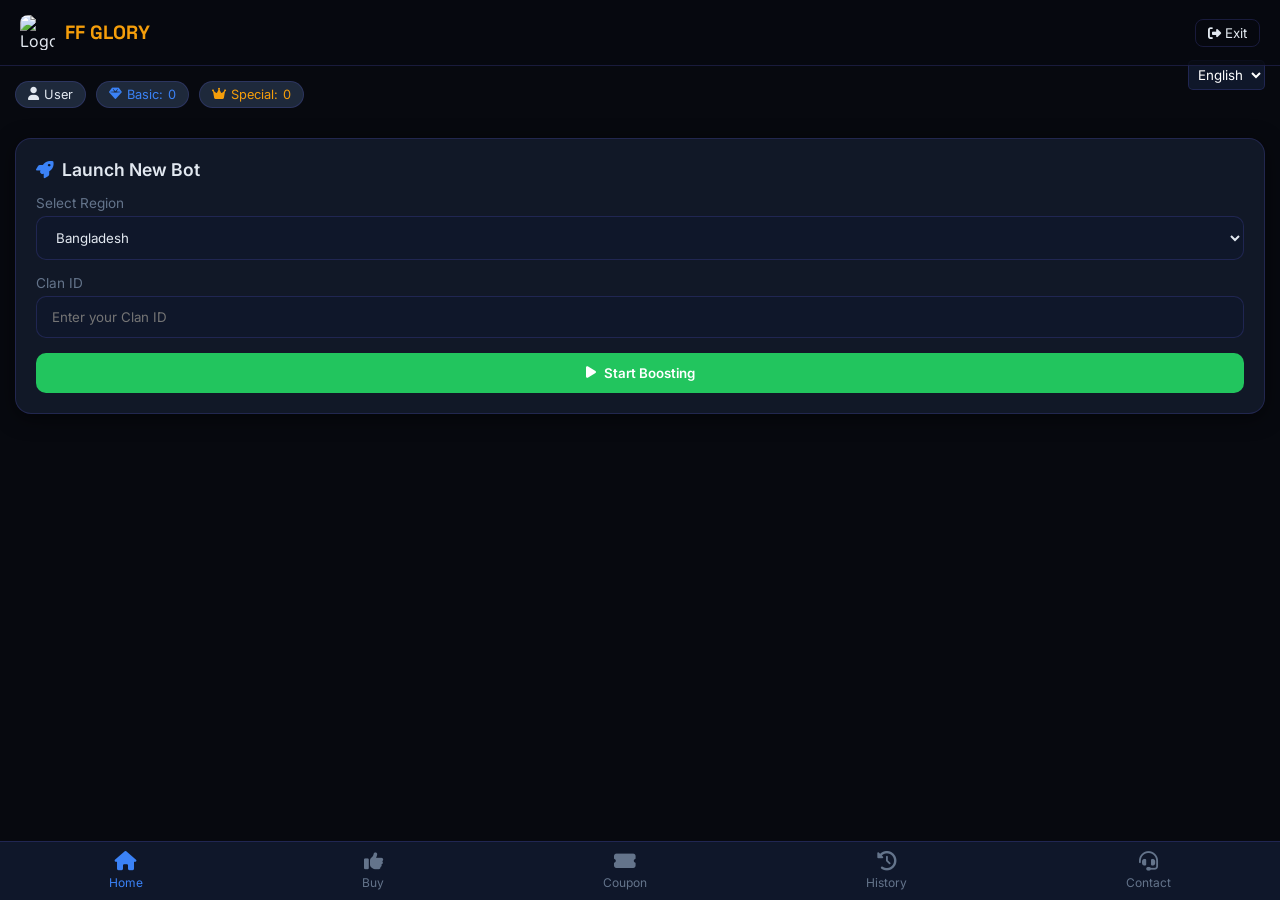
==== user/dashboard.html @ b64284e8 "Add files via upload" ====
<!DOCTYPE html>
<html lang="en">
<head>
    <meta charset="UTF-8">
    <meta name="viewport" content="width=device-width, initial-scale=1.0">
    <title>FF GLORY - Dashboard</title>
    <link rel="stylesheet" href="../css/style.css">
    <link rel="stylesheet" href="https://cdnjs.cloudflare.com/ajax/libs/font-awesome/6.4.0/css/all.min.css">
</head>
<body>

    <!-- Top Navbar -->
    <div class="top-nav">
        <div class="logo-area">
            <img src="https://i.ibb.co/vz3Z4Z8/logo.png" alt="Logo" id="site-logo">
            <span class="logo-text">FF GLORY</span>
        </div>
        <button class="exit-btn" onclick="logout()"><i class="fas fa-sign-out-alt"></i> Exit</button>
    </div>

    <!-- User Info -->
    <div class="user-bar">
        <div class="badge"><i class="fas fa-user"></i> <span id="user-name">User</span></div>
        <div class="badge basic"><i class="fas fa-gem"></i> Basic: <span id="basic-credit">0</span></div>
        <div class="badge special"><i class="fas fa-crown"></i> Special: <span id="special-credit">0</span></div>
    </div>

    <!-- Main Content Area -->
    <div style="padding-bottom: 70px;">
        
        <!-- HOME TAB -->
        <div id="tab-home" class="tab-content">
            <div class="card">
                <h3 class="card-title" data-i18n="launchBot"><i class="fas fa-rocket" style="color:var(--blue)"></i> Launch New Bot</h3>
                <div class="input-group">
                    <label data-i18n="selectRegion">Select Region</label>
                    <select id="region">
                        <option value="bd">Bangladesh</option>
                        <option value="ind">India</option>
                        <option value="me">Middle East</option>
                    </select>
                </div>
                <div class="input-group">
                    <label data-i18n="clanId">Clan ID</label>
                    <input type="text" placeholder="Enter your Clan ID">
                </div>
                <button class="btn btn-success" data-i18n="startBoosting"><i class="fas fa-play"></i> Start Boosting</button>
            </div>
        </div>

        <!-- COUPON TAB -->
        <div id="tab-coupon" class="tab-content" style="display:none;">
            <div class="card">
                <h3 class="card-title" data-i18n="redeemCoupon"><i class="fas fa-gift" style="color:var(--gold)"></i> Redeem Coupon</h3>
                <div class="input-group">
                    <input type="text" id="coupon-code" placeholder="Enter coupon code">
                </div>
                <button class="btn btn-primary" onclick="redeemCoupon()">Redeem</button>
            </div>
        </div>

        <!-- BUY TAB (Manual Payment) -->
        <div id="tab-buy" class="tab-content" style="display:none;">
            <h3 style="text-align:center; margin: 15px; font-family: Space Grotesk;" data-i18n="buyCredits">BUY CREDITS</h3>
            
            <!-- Basic Credit -->
            <div class="card">
                <h4 style="color: var(--blue); margin-bottom: 10px;"><i class="fas fa-gem"></i> Basic Credit (₹90)</h4>
                <div class="pay-method" onclick="showPayment('bkash', 90)">
                    <div style="display:flex; align-items:center;">
                        <img src="https://upload.wikimedia.org/wikipedia/commons/thumb/1/1a/BKash_Logo.svg/1200px-BKash_Logo.svg.png">
                        <span>bKash</span>
                    </div>
                    <i class="fas fa-chevron-right"></i>
                </div>
                <div class="pay-method" onclick="showPayment('nagad', 90)">
                    <div style="display:flex; align-items:center;">
                        <img src="https://upload.wikimedia.org/wikipedia/en/thumb/8/8c/Nagad_logo.png/220px-Nagad_logo.png">
                        <span>Nagad</span>
                    </div>
                    <i class="fas fa-chevron-right"></i>
                </div>
                <div class="pay-method" onclick="showPayment('binance', 1)">
                    <div style="display:flex; align-items:center;">
                        <img src="https://upload.wikimedia.org/wikipedia/commons/thumb/1/12/Binance_logo.svg/1200px-Binance_logo.svg.png">
                        <span>Binance (USDT)</span>
                    </div>
                    <i class="fas fa-chevron-right"></i>
                </div>
            </div>
        </div>

        <!-- HISTORY TAB -->
        <div id="tab-history" class="tab-content" style="display:none;">
            <div class="card">
                <h3 class="card-title" data-i18n="history">Transaction History</h3>
                <p style="color: var(--muted); text-align:center; padding: 20px;">No transactions yet.</p>
            </div>
        </div>

        <!-- CONTACT TAB -->
        <div id="tab-contact" class="tab-content" style="display:none;">
            <div class="card">
                <h3 class="card-title" data-i18n="contact">Contact Us</h3>
                <a href="https://t.me/narutocodexfc" class="pay-method" style="text-decoration:none; color:white;">
                    <div style="display:flex; align-items:center; gap:10px;">
                        <i class="fab fa-telegram" style="font-size:1.5rem; color: #0088cc;"></i>
                        <span>Telegram Channel</span>
                    </div>
                    <i class="fas fa-chevron-right"></i>
                </a>
            </div>
        </div>

    </div>

    <!-- Payment Modal (Hidden by default) -->
    <div id="paymentModal" style="display:none; position:fixed; top:0; left:0; right:0; bottom:0; background:rgba(0,0,0,0.8); z-index:1000; align-items:center; justify-content:center; padding:20px;">
        <div class="card" style="width:100%; max-width:400px;">
            <h3 style="margin-bottom:15px; color:var(--blue);" id="modalTitle">Payment</h3>
            <p style="font-size:0.85rem; margin-bottom:15px; color:var(--muted);">
                Send <span id="modalAmount" style="color:white; font-weight:bold;"></span> to:<br>
                bKash/Nagad: <b>017XXXXXXXX</b> (Personal)<br>
                Binance ID: <b>123456789</b>
            </p>
            <div class="input-group">
                <label data-i18n="senderNumber">Sender Number / Binance ID</label>
                <input type="text" id="senderNumber" placeholder="01XXXXXXXXX">
            </div>
            <div class="input-group">
                <label data-i18n="trxId">Transaction ID (TrxID)</label>
                <input type="text" id="trxId" placeholder="TrxID">
            </div>
            <button class="btn btn-primary" onclick="submitPayment()" data-i18n="submit">Submit</button>
            <button class="btn" style="background:transparent; color:red; margin-top:10px;" onclick="closeModal()">Cancel</button>
        </div>
    </div>

    <!-- Bottom Navigation -->
    <div class="bottom-nav">
        <a href="#" class="nav-item active" onclick="switchTab('home', this)"><i class="fas fa-home"></i><span data-i18n="home">Home</span></a>
        <a href="#" class="nav-item" onclick="switchTab('buy', this)"><i class="fas fa-thumbs-up"></i><span data-i18n="buy">Buy</span></a>
        <a href="#" class="nav-item" onclick="switchTab('coupon', this)"><i class="fas fa-ticket-alt"></i><span data-i18n="coupon">Coupon</span></a>
        <a href="#" class="nav-item" onclick="switchTab('history', this)"><i class="fas fa-history"></i><span data-i18n="history">History</span></a>
        <a href="#" class="nav-item" onclick="switchTab('contact', this)"><i class="fas fa-headset"></i><span data-i18n="contact">Contact</span></a>
    </div>

    <!-- Language Selector (Bottom Right) -->
    <div style="position:fixed; top:60px; right:15px; z-index:99;">
        <select onchange="changeLanguage(this.value)" style="padding:5px; border-radius:5px; background:#0f172a; color:white; border:1px solid var(--border);">
            <option value="en">English</option>
            <option value="bn">বাংলা</option>
            <option value="hi">हिंदी</option>
            <option value="ar">العربية</option>
        </select>
    </div>

    <script src="https://www.gstatic.com/firebasejs/8.10.1/firebase-app.js"></script>
    <script src="https://www.gstatic.com/firebasejs/8.10.1/firebase-auth.js"></script>
    <script src="https://www.gstatic.com/firebasejs/8.10.1/firebase-database.js"></script>
    <script src="../js/firebase-config.js"></script>
    <script src="../js/translations.js"></script>
    <script src="../js/user.js"></script>
</body>
</html>
---- css/style.css ----
@import url('https://fonts.googleapis.com/css2?family=Space+Grotesk:wght@400;500;600;700&family=Inter:wght@400;500;600&display=swap');

:root {
    --bg: #07090f;
    --card-bg: #111827;
    --border: rgba(99,102,241,0.2);
    --indigo: #6366f1;
    --blue: #3b82f6;
    --gold: #f59e0b;
    --text: #e2e8f0;
    --muted: #64748b;
    --success: #22c55e;
}

* { margin: 0; padding: 0; box-sizing: border-box; font-family: 'Inter', sans-serif; }

body {
    background: var(--bg);
    color: var(--text);
    min-height: 100vh;
    display: flex;
    flex-direction: column;
}

/* Navbar */
.top-nav {
    display: flex; justify-content: space-between; align-items: center;
    padding: 15px 20px; background: rgba(7,9,15,0.8);
    border-bottom: 1px solid var(--border); position: sticky; top: 0; z-index: 100;
}
.logo-area { display: flex; align-items: center; gap: 10px; }
.logo-area img { width: 35px; height: 35px; border-radius: 8px; }
.logo-text { font-family: 'Space Grotesk', sans-serif; font-weight: 700; font-size: 1.2rem; color: var(--gold); }
.exit-btn { background: transparent; border: 1px solid var(--border); color: var(--text); padding: 5px 12px; border-radius: 8px; cursor: pointer; }

/* User Info Bar */
.user-bar { display: flex; gap: 10px; padding: 15px; flex-wrap: wrap; }
.badge { background: #1e293b; padding: 5px 12px; border-radius: 20px; font-size: 0.8rem; border: 1px solid var(--border); display: flex; align-items: center; gap: 5px; }
.badge.basic { color: var(--blue); }
.badge.special { color: var(--gold); }

/* Card System */
.card {
    background: var(--card-bg); border: 1px solid var(--border);
    border-radius: 16px; padding: 20px; margin: 15px; box-shadow: 0 4px 20px rgba(0,0,0,0.5);
}
.card-title { font-size: 1.1rem; font-weight: 600; margin-bottom: 15px; display: flex; align-items: center; gap: 8px; }

/* Inputs & Buttons */
.input-group { margin-bottom: 15px; }
.input-group label { display: block; font-size: 0.85rem; color: var(--muted); margin-bottom: 5px; }
input, select {
    width: 100%; padding: 12px 15px; border-radius: 10px;
    background: #0f172a; border: 1px solid var(--border); color: var(--text); outline: none;
}
input:focus, select:focus { border-color: var(--blue); }
.btn {
    width: 100%; padding: 12px; border-radius: 10px; border: none;
    font-weight: 600; cursor: pointer; transition: 0.2s; display: flex; justify-content: center; align-items: center; gap: 8px;
}
.btn-primary { background: var(--blue); color: #fff; box-shadow: 0 0 15px rgba(59,130,246,0.4); }
.btn-primary:hover { background: #2563eb; }
.btn-success { background: var(--success); color: #fff; }
.btn-gold { background: var(--gold); color: #000; }

/* Bottom Navigation */
.bottom-nav {
    position: fixed; bottom: 0; left: 0; right: 0; background: #0f172a;
    display: flex; justify-content: space-around; padding: 10px 0;
    border-top: 1px solid var(--border); z-index: 100;
}
.nav-item { display: flex; flex-direction: column; align-items: center; color: var(--muted); text-decoration: none; font-size: 0.75rem; gap: 4px; }
.nav-item.active { color: var(--blue); }
.nav-item i { font-size: 1.2rem; }

/* Payment Method Cards */
.pay-method {
    display: flex; align-items: center; justify-content: space-between;
    padding: 15px; border: 1px solid var(--border); border-radius: 12px; margin-bottom: 10px; cursor: pointer;
}
.pay-method:hover { border-color: var(--blue); background: rgba(59,130,246,0.05); }
.pay-method img { width: 30px; height: 30px; margin-right: 10px; }
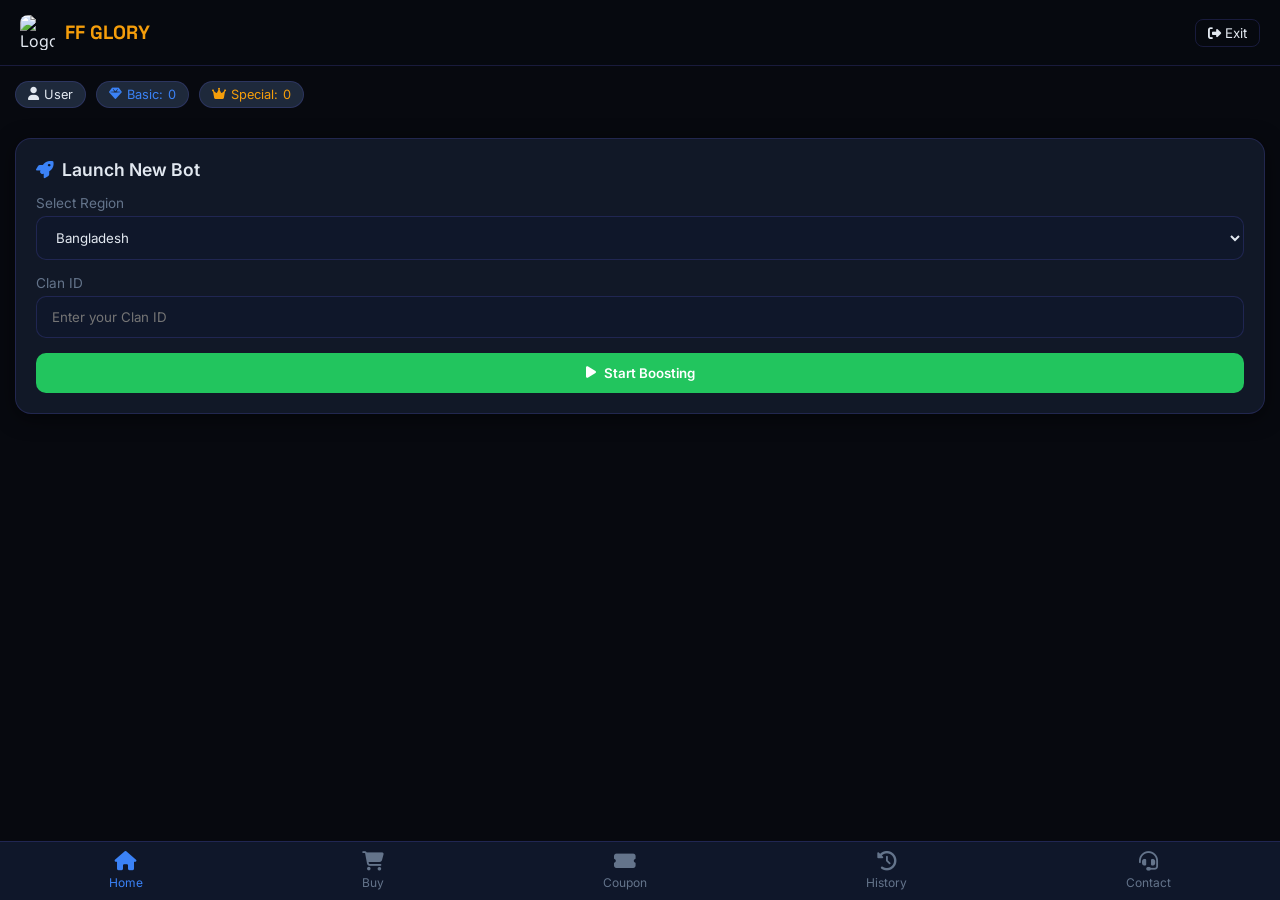
==== commit 6671b2ed: "Update dashboard.html" ====
--- a/user/dashboard.html
+++ b/user/dashboard.html
@@ -12,7 +12,7 @@
     <!-- Top Navbar -->
     <div class="top-nav">
         <div class="logo-area">
-            <img src="https://i.ibb.co/vz3Z4Z8/logo.png" alt="Logo" id="site-logo">
+            <img src="https://i.ibb.co/vz3Z4Z8/logo.png" alt="Logo">
             <span class="logo-text">FF GLORY</span>
         </div>
         <button class="exit-btn" onclick="logout()"><i class="fas fa-sign-out-alt"></i> Exit</button>
@@ -25,15 +25,14 @@
         <div class="badge special"><i class="fas fa-crown"></i> Special: <span id="special-credit">0</span></div>
     </div>
 
-    <!-- Main Content Area -->
-    <div style="padding-bottom: 70px;">
-        
+    <!-- Main Content -->
+    <div style="padding-bottom: 80px;">
         <!-- HOME TAB -->
         <div id="tab-home" class="tab-content">
             <div class="card">
-                <h3 class="card-title" data-i18n="launchBot"><i class="fas fa-rocket" style="color:var(--blue)"></i> Launch New Bot</h3>
+                <h3 class="card-title"><i class="fas fa-rocket" style="color:var(--blue)"></i> Launch New Bot</h3>
                 <div class="input-group">
-                    <label data-i18n="selectRegion">Select Region</label>
+                    <label>Select Region</label>
                     <select id="region">
                         <option value="bd">Bangladesh</option>
                         <option value="ind">India</option>
@@ -41,48 +40,42 @@
                     </select>
                 </div>
                 <div class="input-group">
-                    <label data-i18n="clanId">Clan ID</label>
+                    <label>Clan ID</label>
                     <input type="text" placeholder="Enter your Clan ID">
                 </div>
-                <button class="btn btn-success" data-i18n="startBoosting"><i class="fas fa-play"></i> Start Boosting</button>
+                <button class="btn btn-success"><i class="fas fa-play"></i> Start Boosting</button>
             </div>
         </div>
 
-        <!-- COUPON TAB -->
-        <div id="tab-coupon" class="tab-content" style="display:none;">
+        <!-- BUY TAB -->
+        <div id="tab-buy" class="tab-content" style="display:none;">
+            <h3 style="text-align:center; margin: 15px; font-family: Space Grotesk;">BUY CREDITS</h3>
             <div class="card">
-                <h3 class="card-title" data-i18n="redeemCoupon"><i class="fas fa-gift" style="color:var(--gold)"></i> Redeem Coupon</h3>
-                <div class="input-group">
-                    <input type="text" id="coupon-code" placeholder="Enter coupon code">
-                </div>
-                <button class="btn btn-primary" onclick="redeemCoupon()">Redeem</button>
-            </div>
-        </div>
-
-        <!-- BUY TAB (Manual Payment) -->
-        <div id="tab-buy" class="tab-content" style="display:none;">
-            <h3 style="text-align:center; margin: 15px; font-family: Space Grotesk;" data-i18n="buyCredits">BUY CREDITS</h3>
-            
-            <!-- Basic Credit -->
-            <div class="card">
-                <h4 style="color: var(--blue); margin-bottom: 10px;"><i class="fas fa-gem"></i> Basic Credit (₹90)</h4>
+                <h4 style="color: var(--blue); margin-bottom: 10px;"><i class="fas fa-gem"></i> Basic Credit (৳90)</h4>
                 <div class="pay-method" onclick="showPayment('bkash', 90)">
-                    <div style="display:flex; align-items:center;">
-                        <img src="https://upload.wikimedia.org/wikipedia/commons/thumb/1/1a/BKash_Logo.svg/1200px-BKash_Logo.svg.png">
+                    <div style="display:flex; align-items:center; gap:10px;">
+                        <img src="https://upload.wikimedia.org/wikipedia/commons/thumb/1/1a/BKash_Logo.svg/1200px-BKash_Logo.svg.png" style="width:30px;">
                         <span>bKash</span>
                     </div>
                     <i class="fas fa-chevron-right"></i>
                 </div>
                 <div class="pay-method" onclick="showPayment('nagad', 90)">
-                    <div style="display:flex; align-items:center;">
-                        <img src="https://upload.wikimedia.org/wikipedia/en/thumb/8/8c/Nagad_logo.png/220px-Nagad_logo.png">
+                    <div style="display:flex; align-items:center; gap:10px;">
+                        <img src="https://upload.wikimedia.org/wikipedia/en/thumb/8/8c/Nagad_logo.png/220px-Nagad_logo.png" style="width:30px;">
                         <span>Nagad</span>
                     </div>
                     <i class="fas fa-chevron-right"></i>
                 </div>
+                <div class="pay-method" onclick="showPayment('rocket', 90)">
+                    <div style="display:flex; align-items:center; gap:10px;">
+                        <img src="https://upload.wikimedia.org/wikipedia/en/thumb/8/82/Dutch-Bangla_Rocket_Logo.svg/1200px-Dutch-Bangla_Rocket_Logo.svg.png" style="width:30px;">
+                        <span>Rocket</span>
+                    </div>
+                    <i class="fas fa-chevron-right"></i>
+                </div>
                 <div class="pay-method" onclick="showPayment('binance', 1)">
-                    <div style="display:flex; align-items:center;">
-                        <img src="https://upload.wikimedia.org/wikipedia/commons/thumb/1/12/Binance_logo.svg/1200px-Binance_logo.svg.png">
+                    <div style="display:flex; align-items:center; gap:10px;">
+                        <img src="https://upload.wikimedia.org/wikipedia/commons/thumb/1/12/Binance_logo.svg/1200px-Binance_logo.svg.png" style="width:30px;">
                         <span>Binance (USDT)</span>
                     </div>
                     <i class="fas fa-chevron-right"></i>
@@ -90,10 +83,21 @@
             </div>
         </div>
 
+        <!-- COUPON TAB -->
+        <div id="tab-coupon" class="tab-content" style="display:none;">
+            <div class="card">
+                <h3 class="card-title"><i class="fas fa-gift" style="color:var(--gold)"></i> Redeem Coupon</h3>
+                <div class="input-group">
+                    <input type="text" id="coupon-code" placeholder="Enter coupon code">
+                </div>
+                <button class="btn btn-primary">Redeem</button>
+            </div>
+        </div>
+
         <!-- HISTORY TAB -->
         <div id="tab-history" class="tab-content" style="display:none;">
             <div class="card">
-                <h3 class="card-title" data-i18n="history">Transaction History</h3>
+                <h3 class="card-title">Transaction History</h3>
                 <p style="color: var(--muted); text-align:center; padding: 20px;">No transactions yet.</p>
             </div>
         </div>
@@ -101,7 +105,7 @@
         <!-- CONTACT TAB -->
         <div id="tab-contact" class="tab-content" style="display:none;">
             <div class="card">
-                <h3 class="card-title" data-i18n="contact">Contact Us</h3>
+                <h3 class="card-title">Contact Us</h3>
                 <a href="https://t.me/narutocodexfc" class="pay-method" style="text-decoration:none; color:white;">
                     <div style="display:flex; align-items:center; gap:10px;">
                         <i class="fab fa-telegram" style="font-size:1.5rem; color: #0088cc;"></i>
@@ -111,55 +115,43 @@
                 </a>
             </div>
         </div>
-
     </div>
 
-    <!-- Payment Modal (Hidden by default) -->
+    <!-- Payment Modal -->
     <div id="paymentModal" style="display:none; position:fixed; top:0; left:0; right:0; bottom:0; background:rgba(0,0,0,0.8); z-index:1000; align-items:center; justify-content:center; padding:20px;">
         <div class="card" style="width:100%; max-width:400px;">
             <h3 style="margin-bottom:15px; color:var(--blue);" id="modalTitle">Payment</h3>
             <p style="font-size:0.85rem; margin-bottom:15px; color:var(--muted);">
                 Send <span id="modalAmount" style="color:white; font-weight:bold;"></span> to:<br>
-                bKash/Nagad: <b>017XXXXXXXX</b> (Personal)<br>
+                bKash/Nagad/Rocket: <b>017XXXXXXXX</b> (Personal)<br>
                 Binance ID: <b>123456789</b>
             </p>
             <div class="input-group">
-                <label data-i18n="senderNumber">Sender Number / Binance ID</label>
+                <label>Sender Number / Binance ID</label>
                 <input type="text" id="senderNumber" placeholder="01XXXXXXXXX">
             </div>
             <div class="input-group">
-                <label data-i18n="trxId">Transaction ID (TrxID)</label>
+                <label>Transaction ID (TrxID)</label>
                 <input type="text" id="trxId" placeholder="TrxID">
             </div>
-            <button class="btn btn-primary" onclick="submitPayment()" data-i18n="submit">Submit</button>
+            <button class="btn btn-primary" onclick="submitPayment()">Submit</button>
             <button class="btn" style="background:transparent; color:red; margin-top:10px;" onclick="closeModal()">Cancel</button>
         </div>
     </div>
 
     <!-- Bottom Navigation -->
     <div class="bottom-nav">
-        <a href="#" class="nav-item active" onclick="switchTab('home', this)"><i class="fas fa-home"></i><span data-i18n="home">Home</span></a>
-        <a href="#" class="nav-item" onclick="switchTab('buy', this)"><i class="fas fa-thumbs-up"></i><span data-i18n="buy">Buy</span></a>
-        <a href="#" class="nav-item" onclick="switchTab('coupon', this)"><i class="fas fa-ticket-alt"></i><span data-i18n="coupon">Coupon</span></a>
-        <a href="#" class="nav-item" onclick="switchTab('history', this)"><i class="fas fa-history"></i><span data-i18n="history">History</span></a>
-        <a href="#" class="nav-item" onclick="switchTab('contact', this)"><i class="fas fa-headset"></i><span data-i18n="contact">Contact</span></a>
-    </div>
-
-    <!-- Language Selector (Bottom Right) -->
-    <div style="position:fixed; top:60px; right:15px; z-index:99;">
-        <select onchange="changeLanguage(this.value)" style="padding:5px; border-radius:5px; background:#0f172a; color:white; border:1px solid var(--border);">
-            <option value="en">English</option>
-            <option value="bn">বাংলা</option>
-            <option value="hi">हिंदी</option>
-            <option value="ar">العربية</option>
-        </select>
+        <a href="#" class="nav-item active" onclick="switchTab('home', this)"><i class="fas fa-home"></i><span>Home</span></a>
+        <a href="#" class="nav-item" onclick="switchTab('buy', this)"><i class="fas fa-shopping-cart"></i><span>Buy</span></a>
+        <a href="#" class="nav-item" onclick="switchTab('coupon', this)"><i class="fas fa-ticket-alt"></i><span>Coupon</span></a>
+        <a href="#" class="nav-item" onclick="switchTab('history', this)"><i class="fas fa-history"></i><span>History</span></a>
+        <a href="#" class="nav-item" onclick="switchTab('contact', this)"><i class="fas fa-headset"></i><span>Contact</span></a>
     </div>
 
     <script src="https://www.gstatic.com/firebasejs/8.10.1/firebase-app.js"></script>
     <script src="https://www.gstatic.com/firebasejs/8.10.1/firebase-auth.js"></script>
     <script src="https://www.gstatic.com/firebasejs/8.10.1/firebase-database.js"></script>
     <script src="../js/firebase-config.js"></script>
-    <script src="../js/translations.js"></script>
     <script src="../js/user.js"></script>
 </body>
-</html>+</html>
--- a/css/style.css
+++ b/css/style.css
@@ -1,33 +1,15 @@
 @import url('https://fonts.googleapis.com/css2?family=Space+Grotesk:wght@400;500;600;700&family=Inter:wght@400;500;600&display=swap');
 
 :root {
-    --bg: #07090f;
-    --card-bg: #111827;
-    --border: rgba(99,102,241,0.2);
-    --indigo: #6366f1;
-    --blue: #3b82f6;
-    --gold: #f59e0b;
-    --text: #e2e8f0;
-    --muted: #64748b;
-    --success: #22c55e;
+    --bg: #07090f; --card-bg: #111827; --border: rgba(99,102,241,0.2);
+    --indigo: #6366f1; --blue: #3b82f6; --gold: #f59e0b;
+    --text: #e2e8f0; --muted: #64748b; --success: #22c55e;
 }
+* { margin: 0; padding: 0; box-sizing: border-box; font-family: 'Inter', sans-serif; }
+body { background: var(--bg); color: var(--text); min-height: 100vh; display: flex; flex-direction: column; }
 
-* { margin: 0; padding: 0; box-sizing: border-box; font-family: 'Inter', sans-serif; }
-
-body {
-    background: var(--bg);
-    color: var(--text);
-    min-height: 100vh;
-    display: flex;
-    flex-direction: column;
-}
-
-/* Navbar */
-.top-nav {
-    display: flex; justify-content: space-between; align-items: center;
-    padding: 15px 20px; background: rgba(7,9,15,0.8);
-    border-bottom: 1px solid var(--border); position: sticky; top: 0; z-index: 100;
-}
+/* Top Navbar */
+.top-nav { display: flex; justify-content: space-between; align-items: center; padding: 15px 20px; background: rgba(7,9,15,0.8); border-bottom: 1px solid var(--border); position: sticky; top: 0; z-index: 100; }
 .logo-area { display: flex; align-items: center; gap: 10px; }
 .logo-area img { width: 35px; height: 35px; border-radius: 8px; }
 .logo-text { font-family: 'Space Grotesk', sans-serif; font-weight: 700; font-size: 1.2rem; color: var(--gold); }
@@ -39,44 +21,30 @@
 .badge.basic { color: var(--blue); }
 .badge.special { color: var(--gold); }
 
-/* Card System */
-.card {
-    background: var(--card-bg); border: 1px solid var(--border);
-    border-radius: 16px; padding: 20px; margin: 15px; box-shadow: 0 4px 20px rgba(0,0,0,0.5);
-}
+/* Cards */
+.card { background: var(--card-bg); border: 1px solid var(--border); border-radius: 16px; padding: 20px; margin: 15px; box-shadow: 0 4px 20px rgba(0,0,0,0.5); }
 .card-title { font-size: 1.1rem; font-weight: 600; margin-bottom: 15px; display: flex; align-items: center; gap: 8px; }
 
 /* Inputs & Buttons */
 .input-group { margin-bottom: 15px; }
 .input-group label { display: block; font-size: 0.85rem; color: var(--muted); margin-bottom: 5px; }
-input, select {
-    width: 100%; padding: 12px 15px; border-radius: 10px;
-    background: #0f172a; border: 1px solid var(--border); color: var(--text); outline: none;
-}
+input, select { width: 100%; padding: 12px 15px; border-radius: 10px; background: #0f172a; border: 1px solid var(--border); color: var(--text); outline: none; }
 input:focus, select:focus { border-color: var(--blue); }
-.btn {
-    width: 100%; padding: 12px; border-radius: 10px; border: none;
-    font-weight: 600; cursor: pointer; transition: 0.2s; display: flex; justify-content: center; align-items: center; gap: 8px;
-}
+.btn { width: 100%; padding: 12px; border-radius: 10px; border: none; font-weight: 600; cursor: pointer; transition: 0.2s; display: flex; justify-content: center; align-items: center; gap: 8px; }
 .btn-primary { background: var(--blue); color: #fff; box-shadow: 0 0 15px rgba(59,130,246,0.4); }
 .btn-primary:hover { background: #2563eb; }
 .btn-success { background: var(--success); color: #fff; }
 .btn-gold { background: var(--gold); color: #000; }
 
 /* Bottom Navigation */
-.bottom-nav {
-    position: fixed; bottom: 0; left: 0; right: 0; background: #0f172a;
-    display: flex; justify-content: space-around; padding: 10px 0;
-    border-top: 1px solid var(--border); z-index: 100;
-}
+.bottom-nav { position: fixed; bottom: 0; left: 0; right: 0; background: #0f172a; display: flex; justify-content: space-around; padding: 10px 0; border-top: 1px solid var(--border); z-index: 100; }
 .nav-item { display: flex; flex-direction: column; align-items: center; color: var(--muted); text-decoration: none; font-size: 0.75rem; gap: 4px; }
 .nav-item.active { color: var(--blue); }
 .nav-item i { font-size: 1.2rem; }
 
-/* Payment Method Cards */
-.pay-method {
-    display: flex; align-items: center; justify-content: space-between;
-    padding: 15px; border: 1px solid var(--border); border-radius: 12px; margin-bottom: 10px; cursor: pointer;
-}
-.pay-method:hover { border-color: var(--blue); background: rgba(59,130,246,0.05); }
-.pay-method img { width: 30px; height: 30px; margin-right: 10px; }
+/* Auth Pages */
+.auth-container { display: flex; justify-content: center; align-items: center; min-height: 100vh; padding: 20px; }
+.auth-card { background: var(--card-bg); border: 1px solid var(--border); border-radius: 20px; padding: 30px; width: 100%; max-width: 400px; box-shadow: 0 0 30px rgba(99,102,241,0.1); }
+.auth-tabs { display: flex; gap: 10px; margin-bottom: 20px; background: #0f172a; padding: 5px; border-radius: 10px; }
+.auth-tab { flex: 1; padding: 10px; text-align: center; border-radius: 8px; cursor: pointer; font-weight: 600; color: var(--muted); transition: 0.3s; }
+.auth-tab.active { background: var(--blue); color: #fff; }
